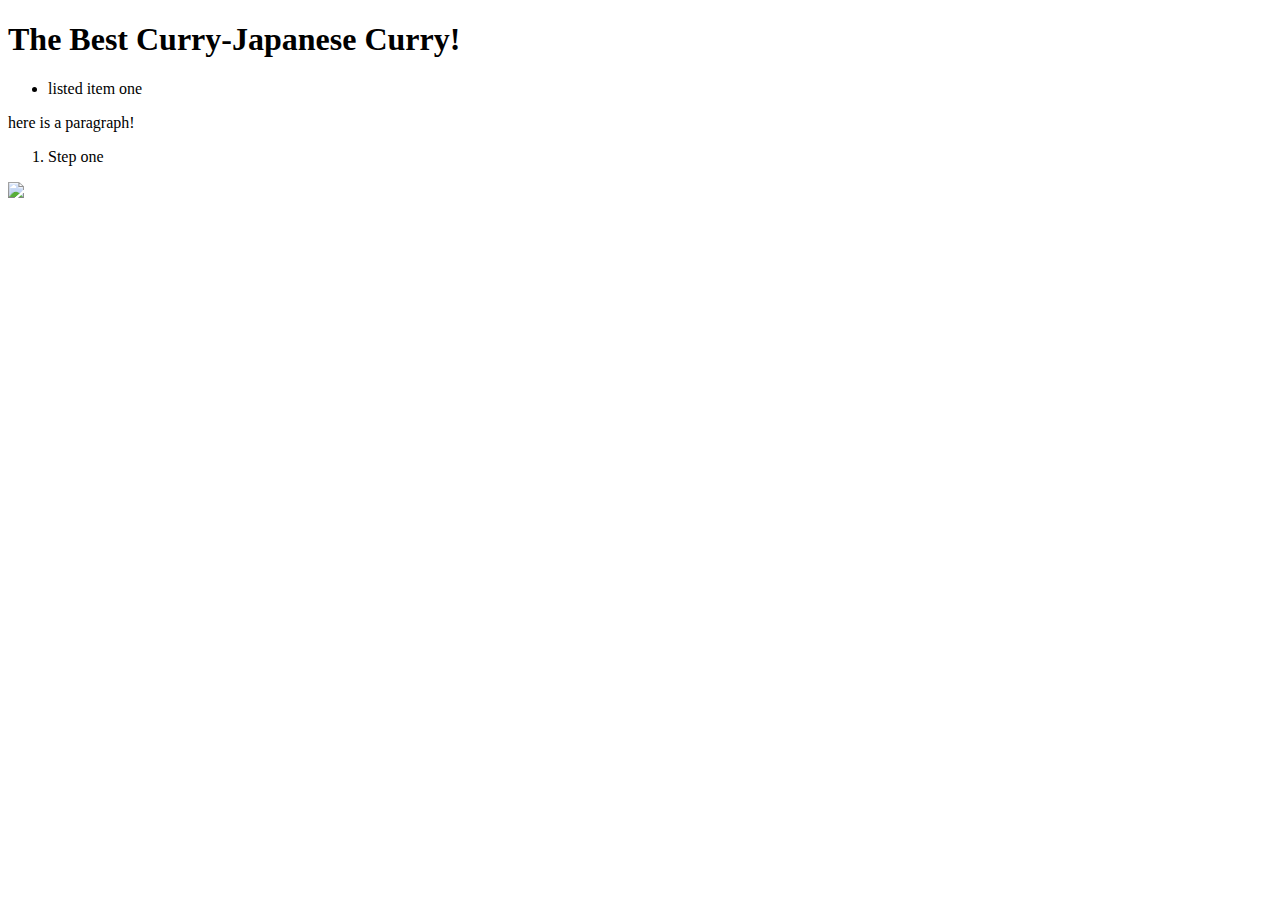
==== Assignment-05/index.html @ 44579cef "updating assignment 5 index" ====
<!DOCTYPE html>
<html lang="en-US" dir="ltr">
 <head>
   <meta charset="utf-8">
   <meta name="viewport"
   content="width=device-width,
   initial-scale=1.0">
   <meta name="description"
   content="This is for my class, assignment 5. This website contains my favorite dish-Japanese Style Curry!">
   <meta name="author" content="Koleena Shear">
   <title>Assignment 5: Japanese Curry</title>
  </head>

  <body>
    <h1>The Best Curry-Japanese Curry!</h1>
    <ul>
      <li>listed item one</li>
      </ul>

      <p> here is a paragraph!</p>

      <ol>
        <li> Step one</li>
        </ol>

        <img src="Japanese Curry Image"japanesecurry.jpg/>
    </body>

</html>
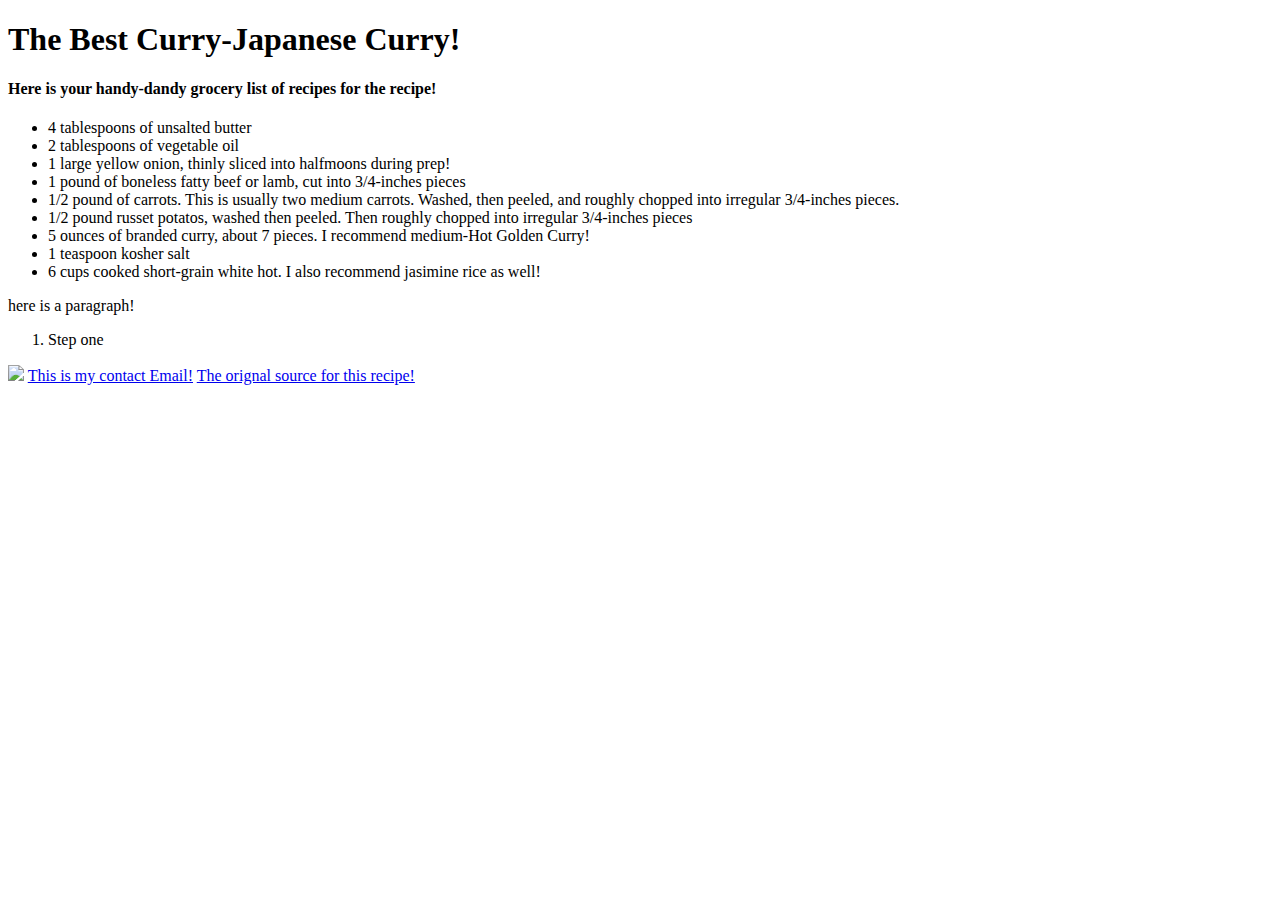
==== commit ccc4770b: "did grocery list" ====
--- a/Assignment-05/index.html
+++ b/Assignment-05/index.html
@@ -13,9 +13,20 @@
 
   <body>
     <h1>The Best Curry-Japanese Curry!</h1>
+    <h4>Here is your handy-dandy grocery list of recipes for the recipe!</h4>
     <ul>
-      <li>listed item one</li>
+      <li>4 tablespoons of unsalted butter</li>
+      <li>2 tablespoons of vegetable oil</li>
+      <li>1 large yellow onion, thinly sliced into halfmoons during prep!</li>
+      <li>1 pound of boneless fatty beef or lamb, cut into 3/4-inches pieces</li>
+      <li>1/2 pound of carrots. This is usually two medium carrots. Washed, then peeled, and roughly chopped into irregular 3/4-inches pieces.</li>
+      <li>1/2 pound russet potatos, washed then peeled. Then roughly chopped into irregular 3/4-inches pieces</li>
+      <li>5 ounces of branded curry, about 7 pieces. I recommend medium-Hot Golden Curry!</li>
+      <li>1 teaspoon kosher salt</li>
+      <li>6 cups cooked short-grain white hot. I also recommend jasimine rice as well!</li>
       </ul>
+
+      
 
       <p> here is a paragraph!</p>
 
@@ -24,6 +35,8 @@
         </ol>
 
         <img src="Japanese Curry Image"japanesecurry.jpg/>
+      <a href="mailto:koleena.shear@umconnect.umt.edu">This is my contact Email!</a>
+      <a href="https://www.epicurious.com/recipes/food/views/japanese-style-curry-karei-raisu">The orignal source for this recipe!</a>
     </body>
 
 </html>
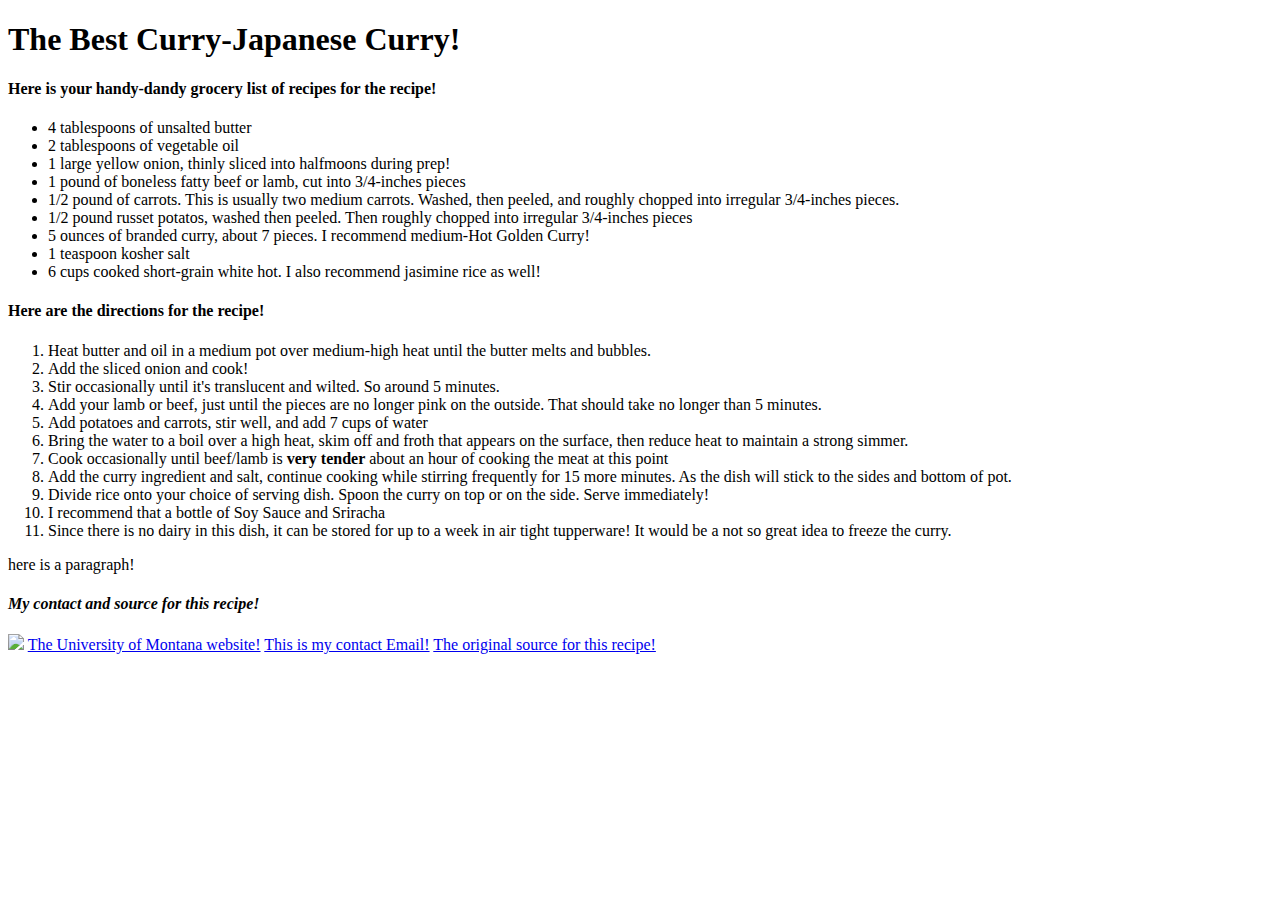
==== commit 7cef33ed: "Added looooooooong list of items for step by step instructions." ====
--- a/Assignment-05/index.html
+++ b/Assignment-05/index.html
@@ -25,18 +25,29 @@
       <li>1 teaspoon kosher salt</li>
       <li>6 cups cooked short-grain white hot. I also recommend jasimine rice as well!</li>
       </ul>
-
-      
+    <h4>Here are the directions for the recipe!</h4>
+    <ol>
+      <li>Heat butter and oil in a medium pot over medium-high heat until the butter melts and bubbles.</li>
+      <li>Add the sliced onion and cook!</li>
+      <li>Stir occasionally until it's translucent and wilted. So around 5 minutes.</li>
+      <li>Add your lamb or beef, just until the pieces are no longer pink on the outside. That should take no longer than 5 minutes.</li>
+      <li>Add potatoes and carrots, stir well, and add 7 cups of water</li>
+      <li>Bring the water to a boil over a high heat, skim off and froth that appears on the surface, then reduce heat to maintain a strong simmer.</li>
+      <li>Cook occasionally until beef/lamb is <b>very tender</b> about an hour of cooking the meat at this point</li>
+      <li>Add the curry ingredient and salt, continue cooking while stirring frequently for 15 more minutes. As the dish will stick to the sides and bottom of pot.</li>
+      <li>Divide rice onto your choice of serving dish. Spoon the curry on top or on the side. Serve immediately!</li>
+      <li>I recommend that a bottle of Soy Sauce and Sriracha</li>
+      <li>Since there is no dairy in this dish, it can be stored for up to a week in air tight tupperware! It would be a not so great idea to freeze the curry.</li>
+    </ol>
 
       <p> here is a paragraph!</p>
 
-      <ol>
-        <li> Step one</li>
-        </ol>
+      <h4><i>My contact and source for this recipe!</i></h4>
 
         <img src="Japanese Curry Image"japanesecurry.jpg/>
+      <a href="https://www.umt.edu"> The University of Montana website!</a>
       <a href="mailto:koleena.shear@umconnect.umt.edu">This is my contact Email!</a>
-      <a href="https://www.epicurious.com/recipes/food/views/japanese-style-curry-karei-raisu">The orignal source for this recipe!</a>
+      <a href="https://www.epicurious.com/recipes/food/views/japanese-style-curry-karei-raisu">The original source for this recipe!</a>
     </body>
 
 </html>
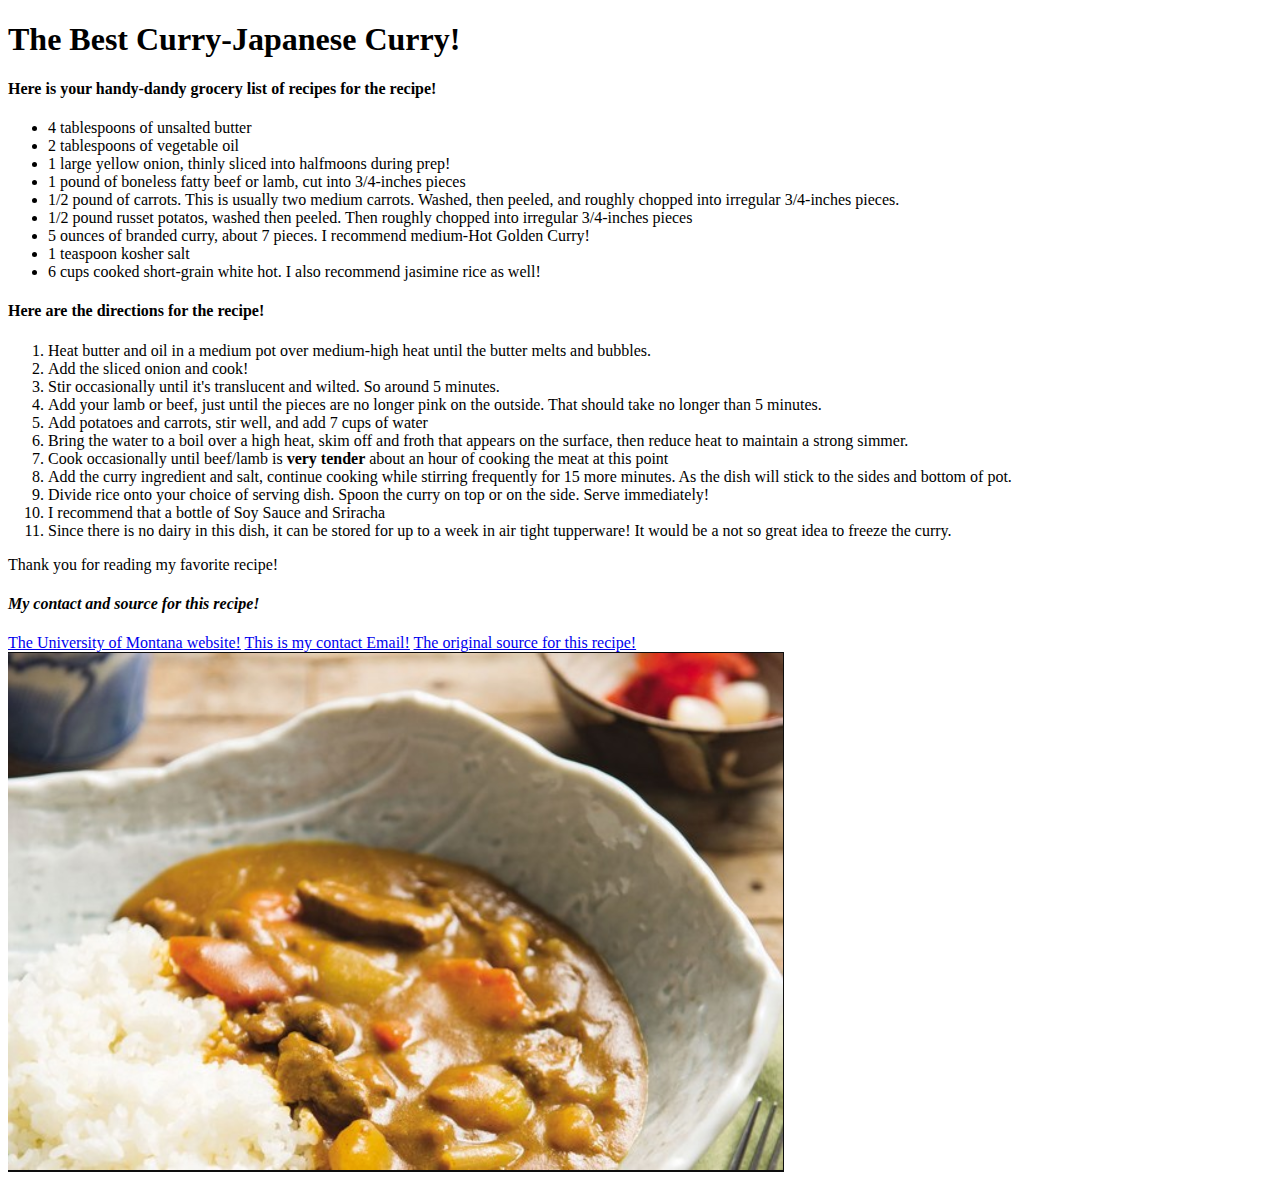
==== commit ca76bb72: "new image" ====
--- a/Assignment-05/index.html
+++ b/Assignment-05/index.html
@@ -40,14 +40,21 @@
       <li>Since there is no dairy in this dish, it can be stored for up to a week in air tight tupperware! It would be a not so great idea to freeze the curry.</li>
     </ol>
 
-      <p> here is a paragraph!</p>
+      <p>Thank you for reading my favorite recipe!</p>
+
+      <!--I gotta say that listing everything out step by step was exhausting as the orginal author did not list out the steps....my brain is mush.I'm struggling with the image.-->
 
       <h4><i>My contact and source for this recipe!</i></h4>
-
-        <img src="Japanese Curry Image"japanesecurry.jpg/>
       <a href="https://www.umt.edu"> The University of Montana website!</a>
       <a href="mailto:koleena.shear@umconnect.umt.edu">This is my contact Email!</a>
       <a href="https://www.epicurious.com/recipes/food/views/japanese-style-curry-karei-raisu">The original source for this recipe!</a>
+
+
+
+
+
+
+      <img src="images/screenshot.PNG">
     </body>
 
 </html>
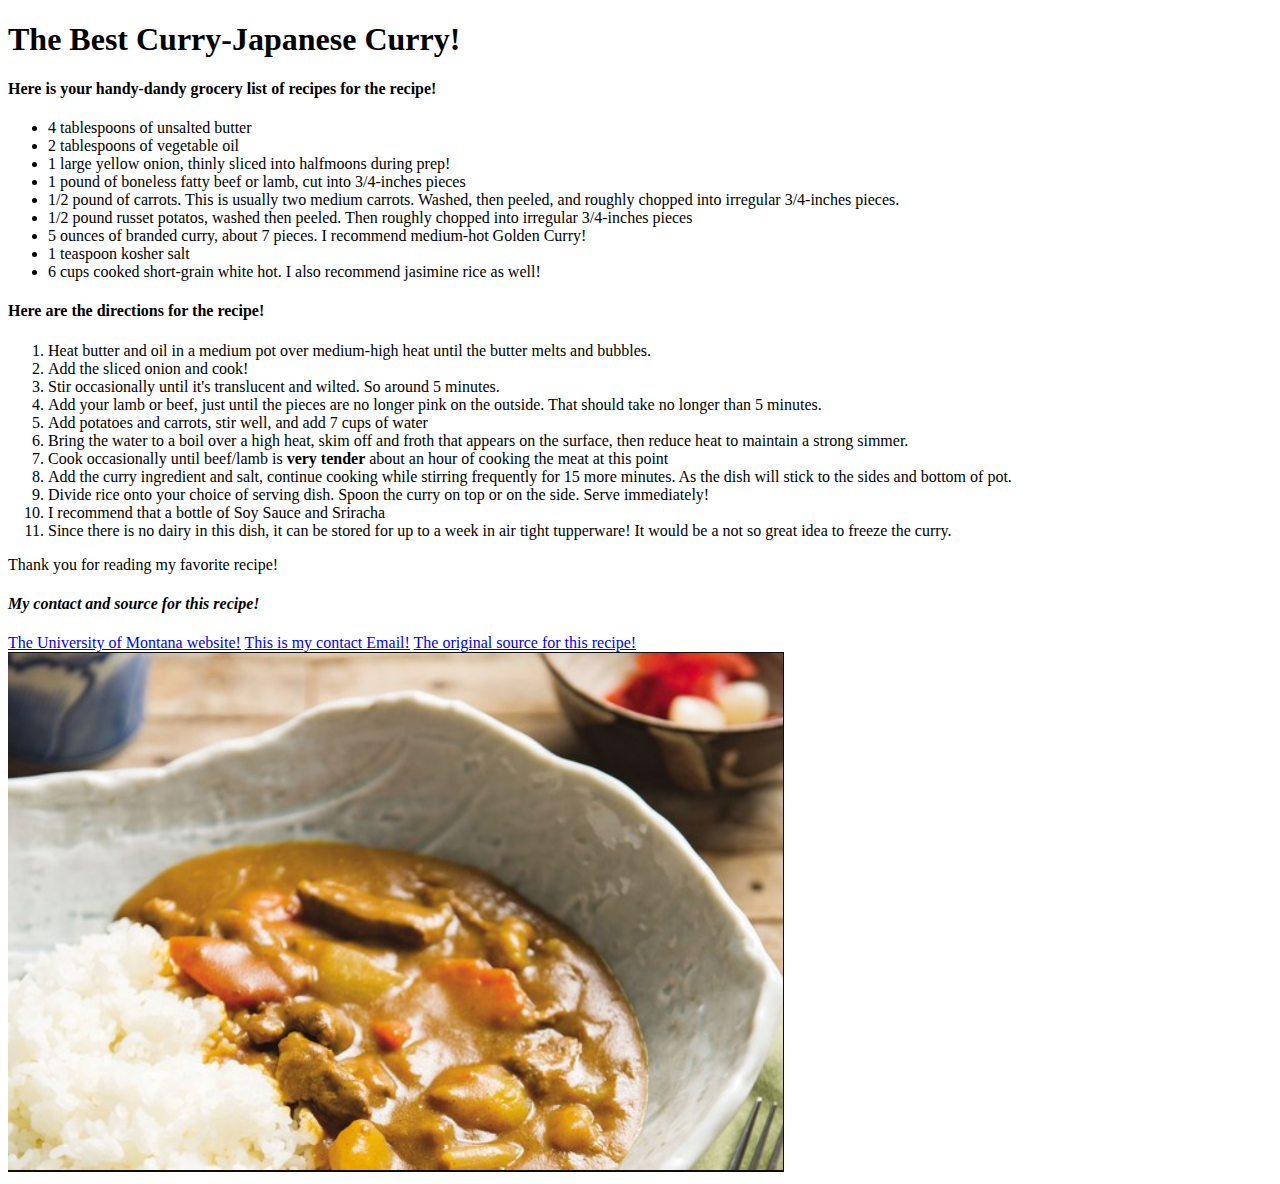
==== commit 6efd958e: "done" ====
--- a/Assignment-05/index.html
+++ b/Assignment-05/index.html
@@ -21,7 +21,7 @@
       <li>1 pound of boneless fatty beef or lamb, cut into 3/4-inches pieces</li>
       <li>1/2 pound of carrots. This is usually two medium carrots. Washed, then peeled, and roughly chopped into irregular 3/4-inches pieces.</li>
       <li>1/2 pound russet potatos, washed then peeled. Then roughly chopped into irregular 3/4-inches pieces</li>
-      <li>5 ounces of branded curry, about 7 pieces. I recommend medium-Hot Golden Curry!</li>
+      <li>5 ounces of branded curry, about 7 pieces. I recommend medium-hot Golden Curry!</li>
       <li>1 teaspoon kosher salt</li>
       <li>6 cups cooked short-grain white hot. I also recommend jasimine rice as well!</li>
       </ul>
@@ -47,7 +47,7 @@
       <h4><i>My contact and source for this recipe!</i></h4>
       <a href="https://www.umt.edu"> The University of Montana website!</a>
       <a href="mailto:koleena.shear@umconnect.umt.edu">This is my contact Email!</a>
-      <a href="https://www.epicurious.com/recipes/food/views/japanese-style-curry-karei-raisu">The original source for this recipe!</a>
+      <a href="https://www.epicurious.com/recipes/food/views/japanese-style-curry-karei-raisu">The original source for this recipe!</a> <br />
 
 
 
